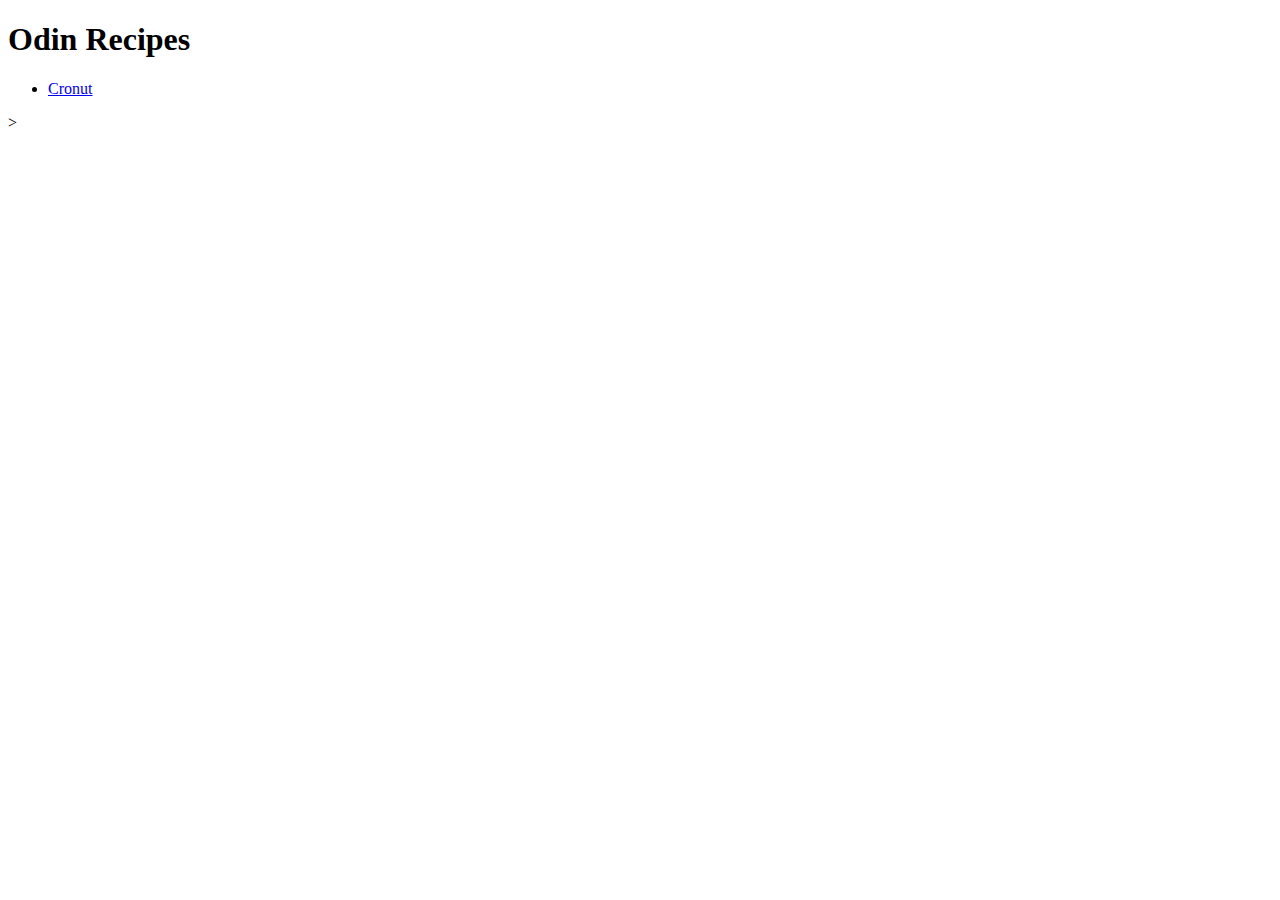
==== index.html @ 79b558ba "Created Index Page, Added Recipe Pages, and Images" ====
<!DOCTYPE html>
<html lang="en">
    <head>
        <meta charset="UTF-8">
        <meta name="viewport" content="width=device-width, initial-scale=1.0">
        <link rel="stylesheet" href="styles.css">
    </head>
    <body>
    <h1>Odin Recipes</h1>
    <ul>
        <li><a href="./recipes/cronut.html">Cronut</a></li>
    </ul>>
</html>
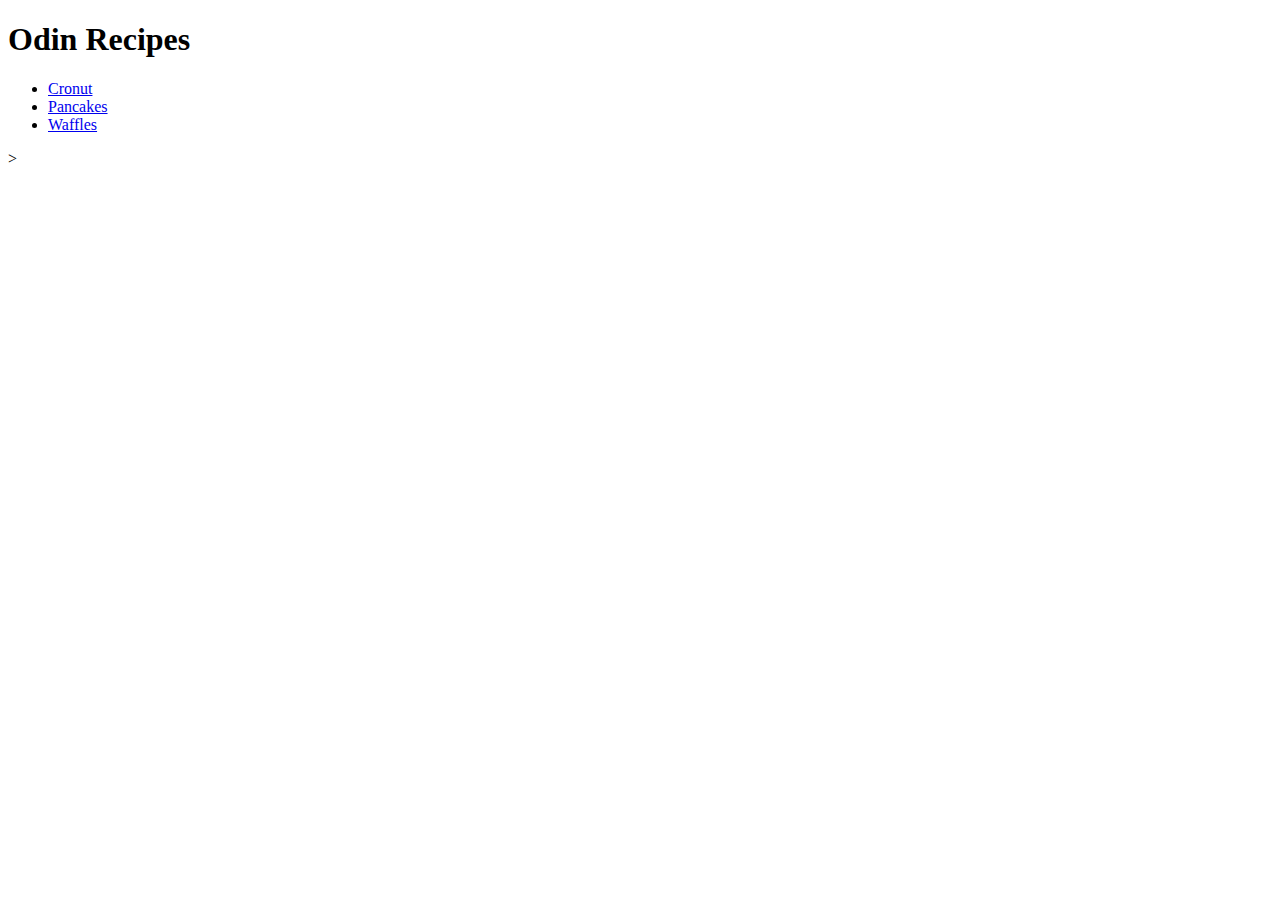
==== commit cfd6785e: "Saved Index to properly reflect all items." ====
--- a/index.html
+++ b/index.html
@@ -9,5 +9,7 @@
     <h1>Odin Recipes</h1>
     <ul>
         <li><a href="./recipes/cronut.html">Cronut</a></li>
+        <li><a href="./recipes/pancakes.html">Pancakes</a></li>
+        <li><a href="./recipes/waffles.html">Waffles</a></li>
     </ul>>
 </html>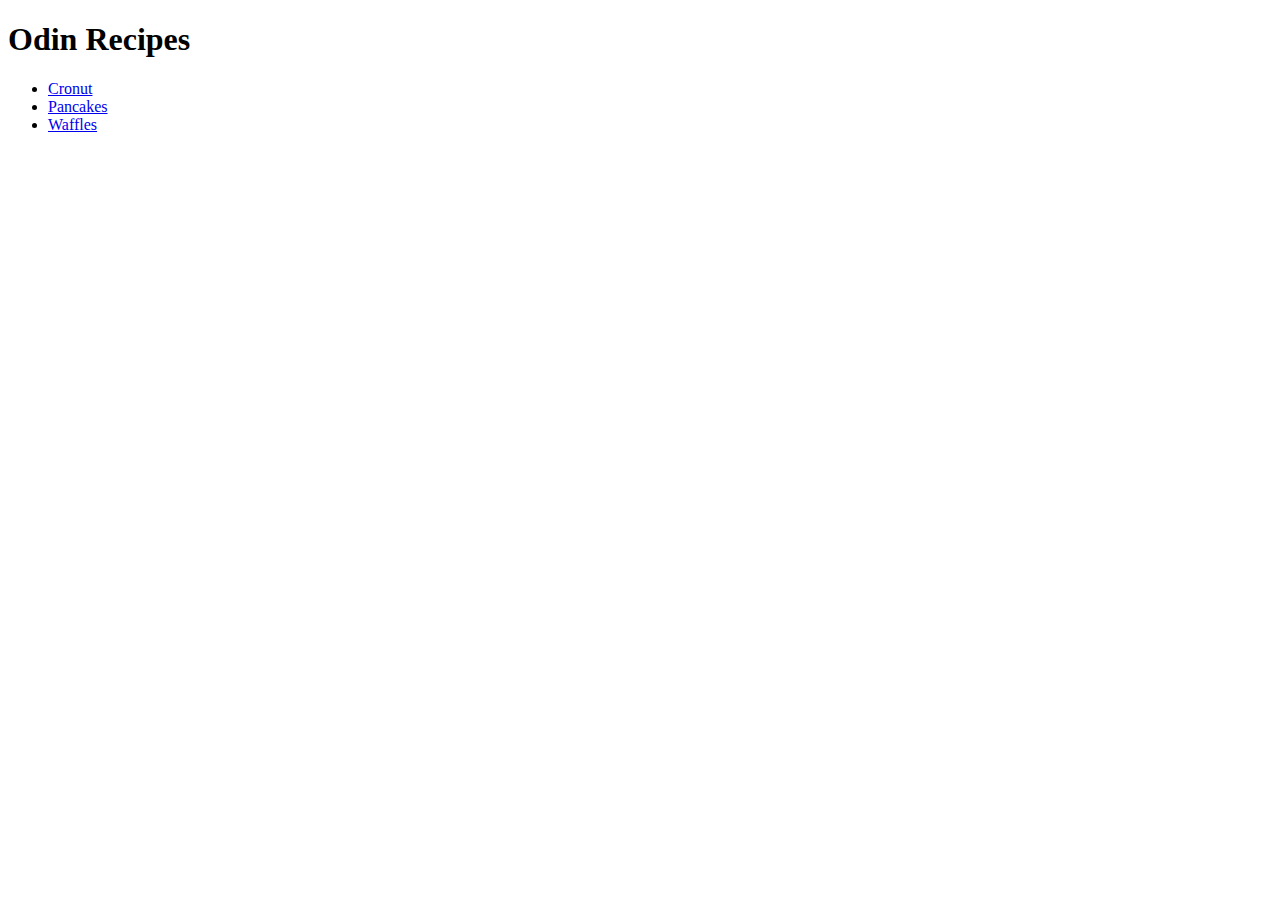
==== commit 9837bff9: "Had an extra > on index.html, corrected." ====
--- a/index.html
+++ b/index.html
@@ -11,5 +11,5 @@
         <li><a href="./recipes/cronut.html">Cronut</a></li>
         <li><a href="./recipes/pancakes.html">Pancakes</a></li>
         <li><a href="./recipes/waffles.html">Waffles</a></li>
-    </ul>>
+    </ul>
 </html>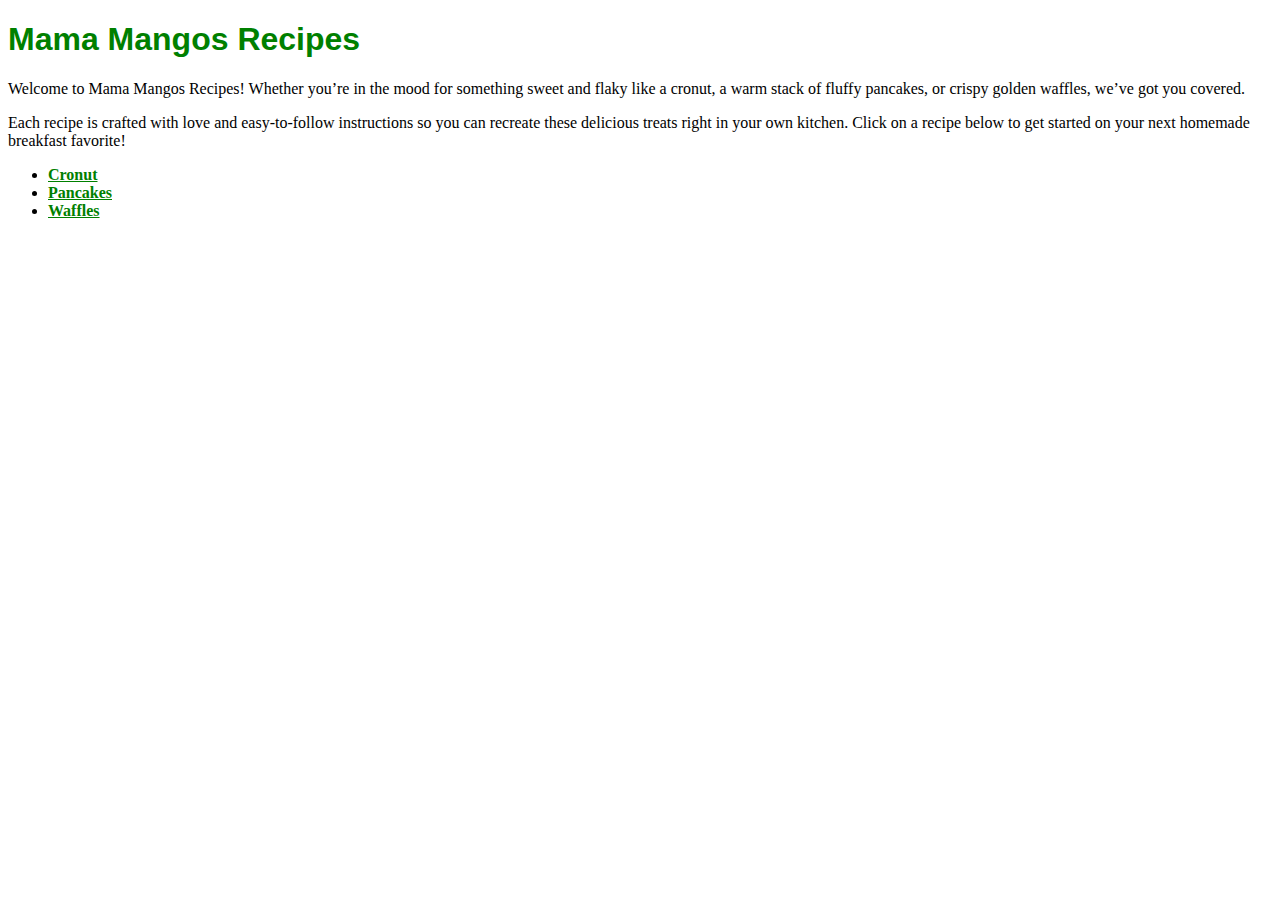
==== commit 6daae0f3: "Added and updated styles.css to improve appearance" ====
--- a/index.html
+++ b/index.html
@@ -6,7 +6,9 @@
         <link rel="stylesheet" href="styles.css">
     </head>
     <body>
-    <h1>Odin Recipes</h1>
+    <h1>Mama Mangos Recipes</h1>
+    <p>Welcome to Mama Mangos Recipes! Whether you’re in the mood for something sweet and flaky like a cronut, a warm stack of fluffy pancakes, or crispy golden waffles, we’ve got you covered.</p>
+    <p>Each recipe is crafted with love and easy-to-follow instructions so you can recreate these delicious treats right in your own kitchen. Click on a recipe below to get started on your next homemade breakfast favorite!</p>
     <ul>
         <li><a href="./recipes/cronut.html">Cronut</a></li>
         <li><a href="./recipes/pancakes.html">Pancakes</a></li>
--- a/styles.css
+++ b/styles.css
@@ -0,0 +1,19 @@
+h1 {
+    color: green;
+    font-family: Helvetica, Arial, sans-serif;
+    font-size: 32px
+}
+
+image {
+    height: 400px;
+    width: 100%;
+}
+
+a {
+    color: green;
+    font-weight: bold;
+}
+
+li {
+    font-size: 16px;
+}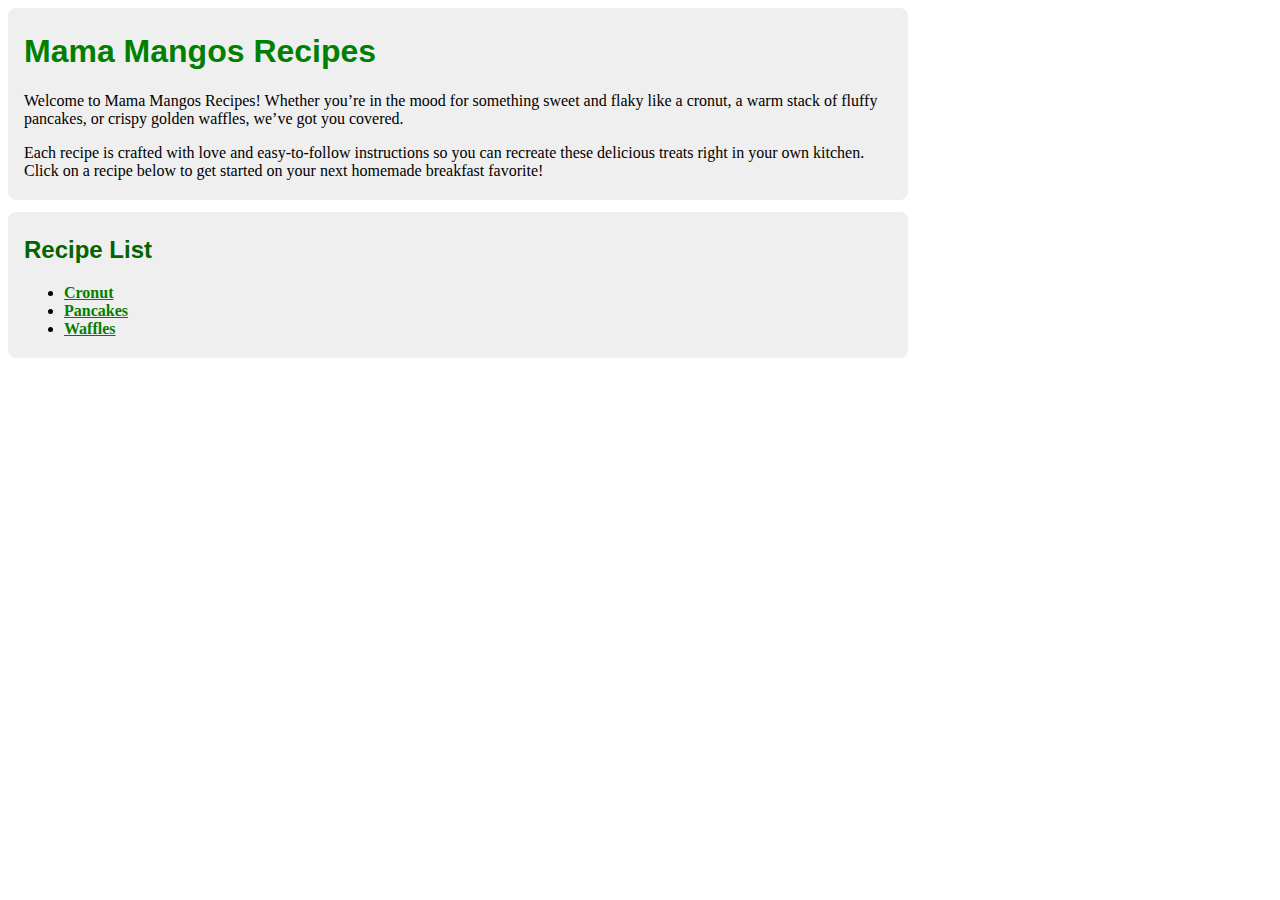
==== commit 4741a601: "Added Block and Inline styling to styles.css and added new classes" ====
--- a/index.html
+++ b/index.html
@@ -6,12 +6,17 @@
         <link rel="stylesheet" href="styles.css">
     </head>
     <body>
-    <h1>Mama Mangos Recipes</h1>
-    <p>Welcome to Mama Mangos Recipes! Whether you’re in the mood for something sweet and flaky like a cronut, a warm stack of fluffy pancakes, or crispy golden waffles, we’ve got you covered.</p>
-    <p>Each recipe is crafted with love and easy-to-follow instructions so you can recreate these delicious treats right in your own kitchen. Click on a recipe below to get started on your next homemade breakfast favorite!</p>
-    <ul>
-        <li><a href="./recipes/cronut.html">Cronut</a></li>
-        <li><a href="./recipes/pancakes.html">Pancakes</a></li>
-        <li><a href="./recipes/waffles.html">Waffles</a></li>
-    </ul>
+    <div class="header">
+        <h1>Mama Mangos Recipes</h1>
+        <p>Welcome to Mama Mangos Recipes! Whether you’re in the mood for something sweet and flaky like a cronut, a warm stack of fluffy pancakes, or crispy golden waffles, we’ve got you covered.</p>
+        <p>Each recipe is crafted with love and easy-to-follow instructions so you can recreate these delicious treats right in your own kitchen. Click on a recipe below to get started on your next homemade breakfast favorite!</p>
+    </div>
+    <div class="recipe-list">
+        <h2>Recipe List</h2>
+        <ul>
+            <li><a href="./recipes/cronut.html">Cronut</a></li>
+            <li><a href="./recipes/pancakes.html">Pancakes</a></li>
+            <li><a href="./recipes/waffles.html">Waffles</a></li>
+        </ul>
+    </div>
 </html>--- a/styles.css
+++ b/styles.css
@@ -1,7 +1,17 @@
+body {
+    max-width: 900px;;
+}
+
 h1 {
     color: green;
     font-family: Helvetica, Arial, sans-serif;
     font-size: 32px
+}
+
+h2 {
+    color: darkgreen;
+    font-family: Helvetica, Arial, sans-serif;
+    font-size: 24px
 }
 
 image {
@@ -16,4 +26,20 @@
 
 li {
     font-size: 16px;
+}
+
+.recipe-list {
+    display: block;
+    background-color: rgb(240, 239, 239);
+    list-style-type: none;
+    padding: 4px 16px;
+    margin: 0 auto;
+    border-radius: 8px;
+}
+
+.header {
+    background-color: rgb(240, 239, 239);
+    padding: 4px 16px;
+    margin-bottom: 12px;
+    border-radius: 8px;
 }